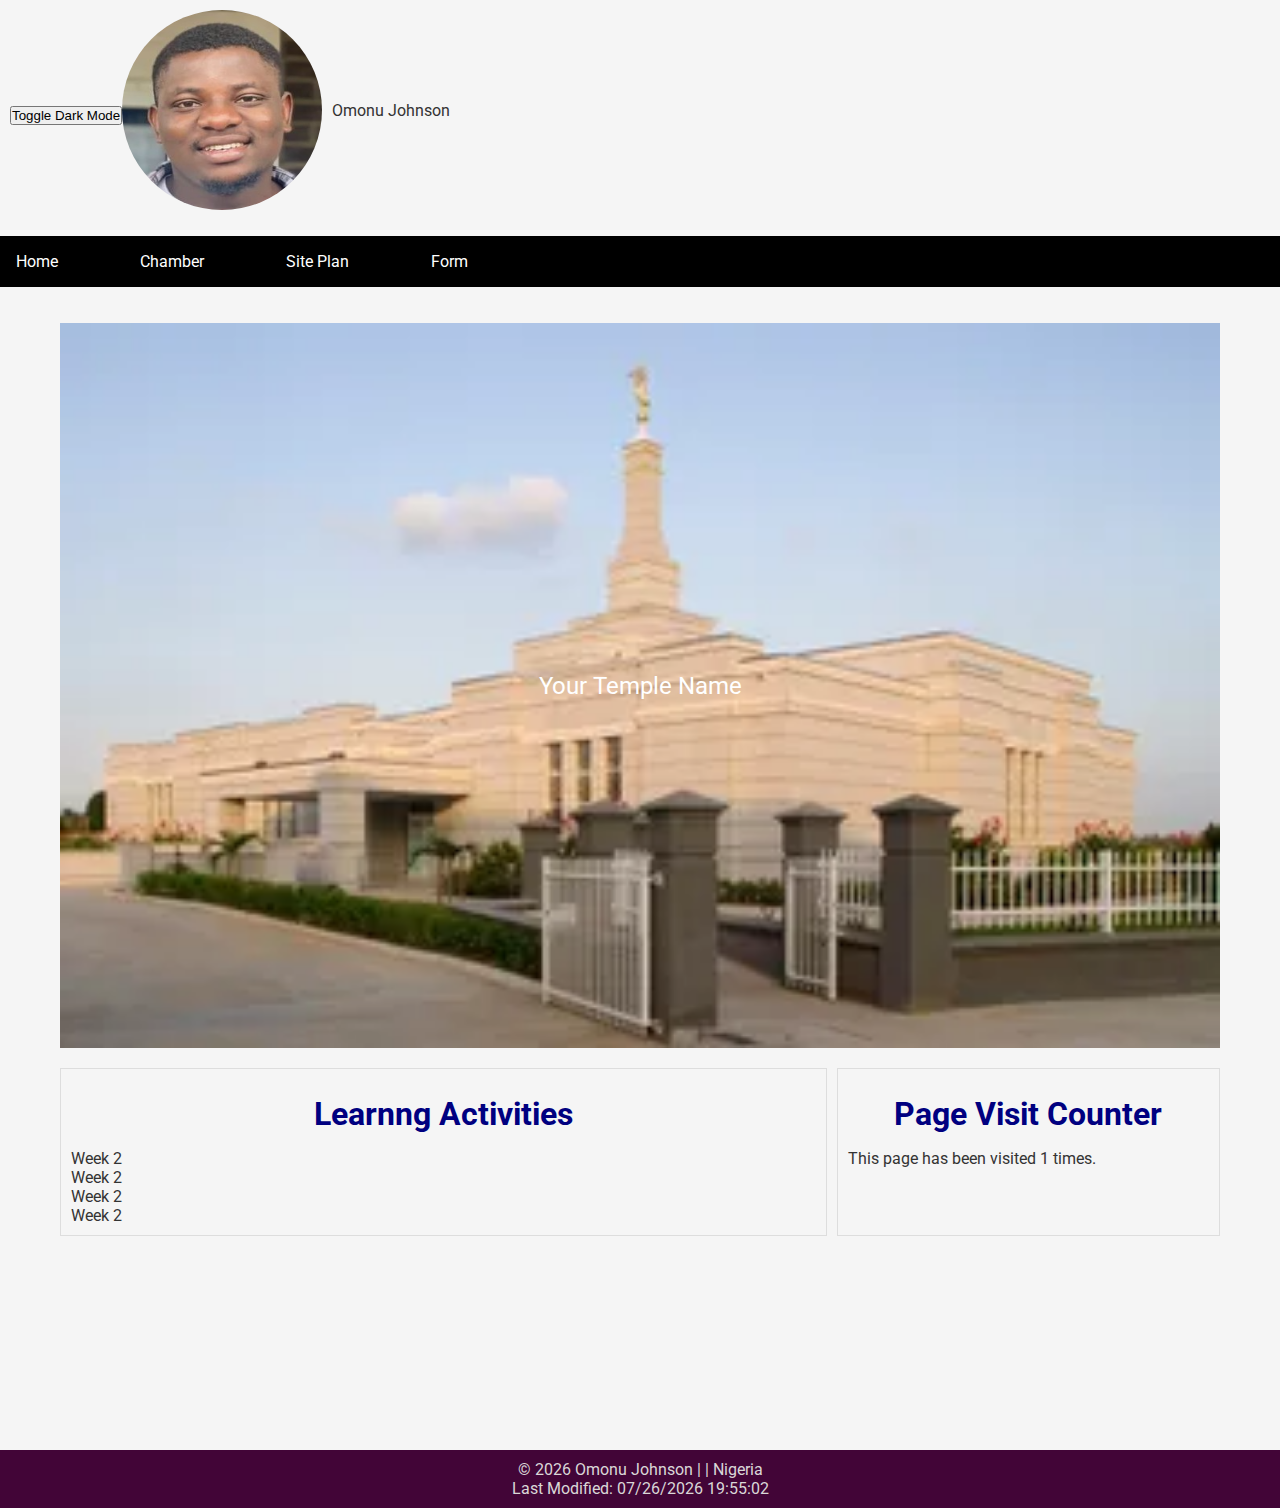
==== index.html @ 421a4749 "commit" ====
<!DOCTYPE html>
<html lang="en">

  <head>
    <meta charset="UTF-8" />
    <meta name="viewport" content="width=device-width, initial-scale=1.0" />
    <title>Omonu Johnson - WDD 230 - Web Frontend Development</title>
    <meta name="description" content="WDD 230 - Web Frontend Development course assignment portal by Omonu Johnson" />
    <meta name="author" content="Omonu Johnson" />

    <!-- Correct way to include Google Fonts -->
    <link rel="stylesheet" href="https://fonts.googleapis.com/css?family=Roboto:400,700&display=swap">
    <link rel="stylesheet" href="https://fonts.googleapis.com/css?family=Open+Sans:400,700&display=swap">

    <!-- Link your CSS files using the correct method -->
    <link rel="stylesheet" href="styles/base.css">
    <link rel="stylesheet" href="styles/larger.css">
    
  </head>

  <body>
    <header >
      <div class="container">
        <button id="toggleDarkMode">Toggle Dark Mode</button>
      </div>
      <img src="./images/johnson1.png" alt="my-Profile-Image-omonu-johnson" />
      <span>Omonu Johnson</span>
    </header>
    <div id="menu"></div>
    <nav class="navigation">
      <ul>
        <li><a href="#">Home</a></li>
        <li><a href="https://johnsonomonu.github.io/wdd230/chamber/">Chamber</a></li>
        <li><a href="#">Site Plan</a></li>
        <li><a href="#">Form</a></li>
      </ul>
    </nav>

    <main>
      <!-- Hero Image Section -->
      <section class="hero-image">
        <picture>
          <source media="(max-width: 400px)" srcset="./images/aba_nigeria_temple_lds.webp">
          <source media="(max-width: 960px)" srcset="./images/aba_nigeria_temple_lds.webp">
          <img src="./images/aba_nigeria_temple_lds.webp" alt="Favorite Latter-day Temple">
        </picture>
        <div class="overlay-text">Your Temple Name</div>
      </section>

       <section class="card">
         <h2>Learnng Activities</h2>
         <p >Week 2</p>
           <p>Week 2</p>
             <p>Week 2</p>
               <p>Week 2</p>
       </section>

      
      <section class="card">
      <h2>Page Visit Counter</h2>
       <p>This page has been visited <span id="visitCounter"></span> times.</p>

      </section>

      <section class="map-hero">
          <iframe
            src="https://www.google.com/maps/embed?pb=!1m18!1m12!1m3!1dYOUR_LATITUDE_LONGITUDE!2dYOUR_LONGITUDE!3dYOUR_LATITUDE!2m3!1f0!2f0!3f0!3m2!1i1024!2i768!4f13.1!3m3!1m2!1s0xYOUR_LATITUDE_LONGITUDE!2sYOUR_HOME_TOWN!5e0!3m2!1sen!2sus!4vYOUR_GOOGLE_MAPS_API_KEY"
            width="100%" height="400" style="border:0;" allowfullscreen="" loading="lazy"></iframe>
      </section>
    </main>

    <footer>
      <p>&copy; <span id="copyrightYear"></span> Omonu Johnson | | Nigeria</p>
      <p id="lastModified"></p>
    </footer>

    <script src="scripts/getDates.js"></script>
    <script src="scripts/counter.js"></script> <!-- Include your JavaScript file for the counter -->
  </body>

</html>
---- styles/base.css ----
/* Reset */
* {
    margin: 0;
    padding: 0;
    box-sizing: border-box;
}

body {
    font-family: 'Roboto', sans-serif;
    background-color: #f5f5f5;
    color: #333;
    margin: 0;
    padding: 0;
    transition: background-color 0.5s ease;
}

.hero-image {
    position: relative;
    overflow: hidden;
    height: 300px;
    /* Adjust the height as needed */
}

.hero-image img,
.map-hero iframe {
    width: 100%;
    height: auto;
    object-fit: cover;
}

/* Header Styles */
header {
    display: flex;
    align-items: center;
    padding: 10px;
}

header img {
    width: 200px;
    height: 200px;
    border-radius: 50%;
    margin-right: 10px;
}


/* Add these styles in your existing CSS */
.hero-image {
    position: relative;
    width: 100%;
    height: auto;
}

.hero-image img {
    width: 100%;
    height: auto;
    display: block;
}

.overlay-text {
    position: absolute;
    top: 50%;
    left: 50%;
    transform: translate(-50%, -50%);
    color: white;
    text-align: center;
    font-size: 24px;
    white-space: nowrap;
    /* Prevent text wrapping */
}

/* Media query for smaller screens, adjust as needed */
@media screen and (max-width: 600px) {
    .overlay-text {
        font-size: 18px;
    }
}


/* Navigation Styles */
nav {
    background-color: #ffffff;
}

nav ul {
    list-style: none;
    padding: 0;
    margin: 0;
}

nav li {
    margin-bottom: 10px;
}

nav a {
    text-decoration: none;
    color: white;
}

/* Main Styles */
main {
    max-width: 800px;
    margin: 0 auto;
    padding: 20px;
}

/* Card Styles */
.card {
    border: 1px solid #ddd;
    padding: 10px;
    margin-bottom: 20px;
    box-shadow: darkgoldenrod;
}

/* Footer Styles */
footer {
    color: #dad7d7;
    background-color: #420537;
    padding: 10px;
    text-align: center;
}

/* Heading Styles */
h1 {
    text-align: left;
    font-family: times, serif;
    font-size: 1.5rem;
    margin-left: 1rem;
}

h2 {
    font-size: 1.2rem;
    color: navy;
    text-align: left;
    margin: 1rem;
}

/* Responsive Navigation Styles */
nav {
    
    margin: 1rem auto;
}

#menu {
    font-size: 1.5rem;
    border: 0;
    background: none;
    color: #000;
    position: absolute;
    top: 1rem;
    right: 1rem;
}

#menu::before {
    content: "☰";
}

#menu.open::before {
    content: "❎";
}

.navigation {
    display: flex;
    flex-direction: column;
    align-items: center;
    /* Align items to the center horizontally */
    list-style: none;
    background-color: #000000;
    color: #fff;
}

.navigation a {
    display: none;
    padding: 1rem;
    text-align: center;
    text-decoration: none;
    color: #fff;
    align-content: center;
}

.navigation a:hover {
    background-color: #bbb;
    color: #333;
    font-weight: 700;
}

.open a {
    display: block;
}

.active::before {
    content: "📍";
}

/* Dark Mode Styles */
body.dark-mode {
    background-color: #000000;
    color: #fff;
}

#toggleDarkMode {
    float: right;
    margin-top: 10px;
}
---- styles/larger.css ----
@media screen and (min-width: 768px) {
    body {
        font-size: 16px; 
    }

    nav ul {
        display: flex;
        flex-direction: row;
        float:right;
    }

    nav li {
        margin-right: 50px;
        margin-bottom: 0;
    }


main {
    display: grid;
    grid-template-columns: 2fr 1fr;
    gap: 20px;

}

main>h2 {
    grid-column: span 2;
}

main>.hero-image {
    grid-column: span 2;
}


main>.map-hero {
    grid-column: span 2;
}

    main {
        max-width: 1200px; 
        padding: 20px;
        display: grid;
        grid-template-columns: 2fr 1fr;
        column-gap: 10px;
    }

    .card {
        width: 100%;
    }

   
        h1 {
            font-size: 2.5rem;
            margin-left: 0;
            text-align: center;
        }

        h2 {
            font-size: 2rem;
            text-align: center;
        }

        #menu {
            display: none;
            /* hide hamburger button */
        }

        .navigation {
            flex-direction: row;
        }

        .navigation a {
            display: block;
            flex: 100%;
        }
}
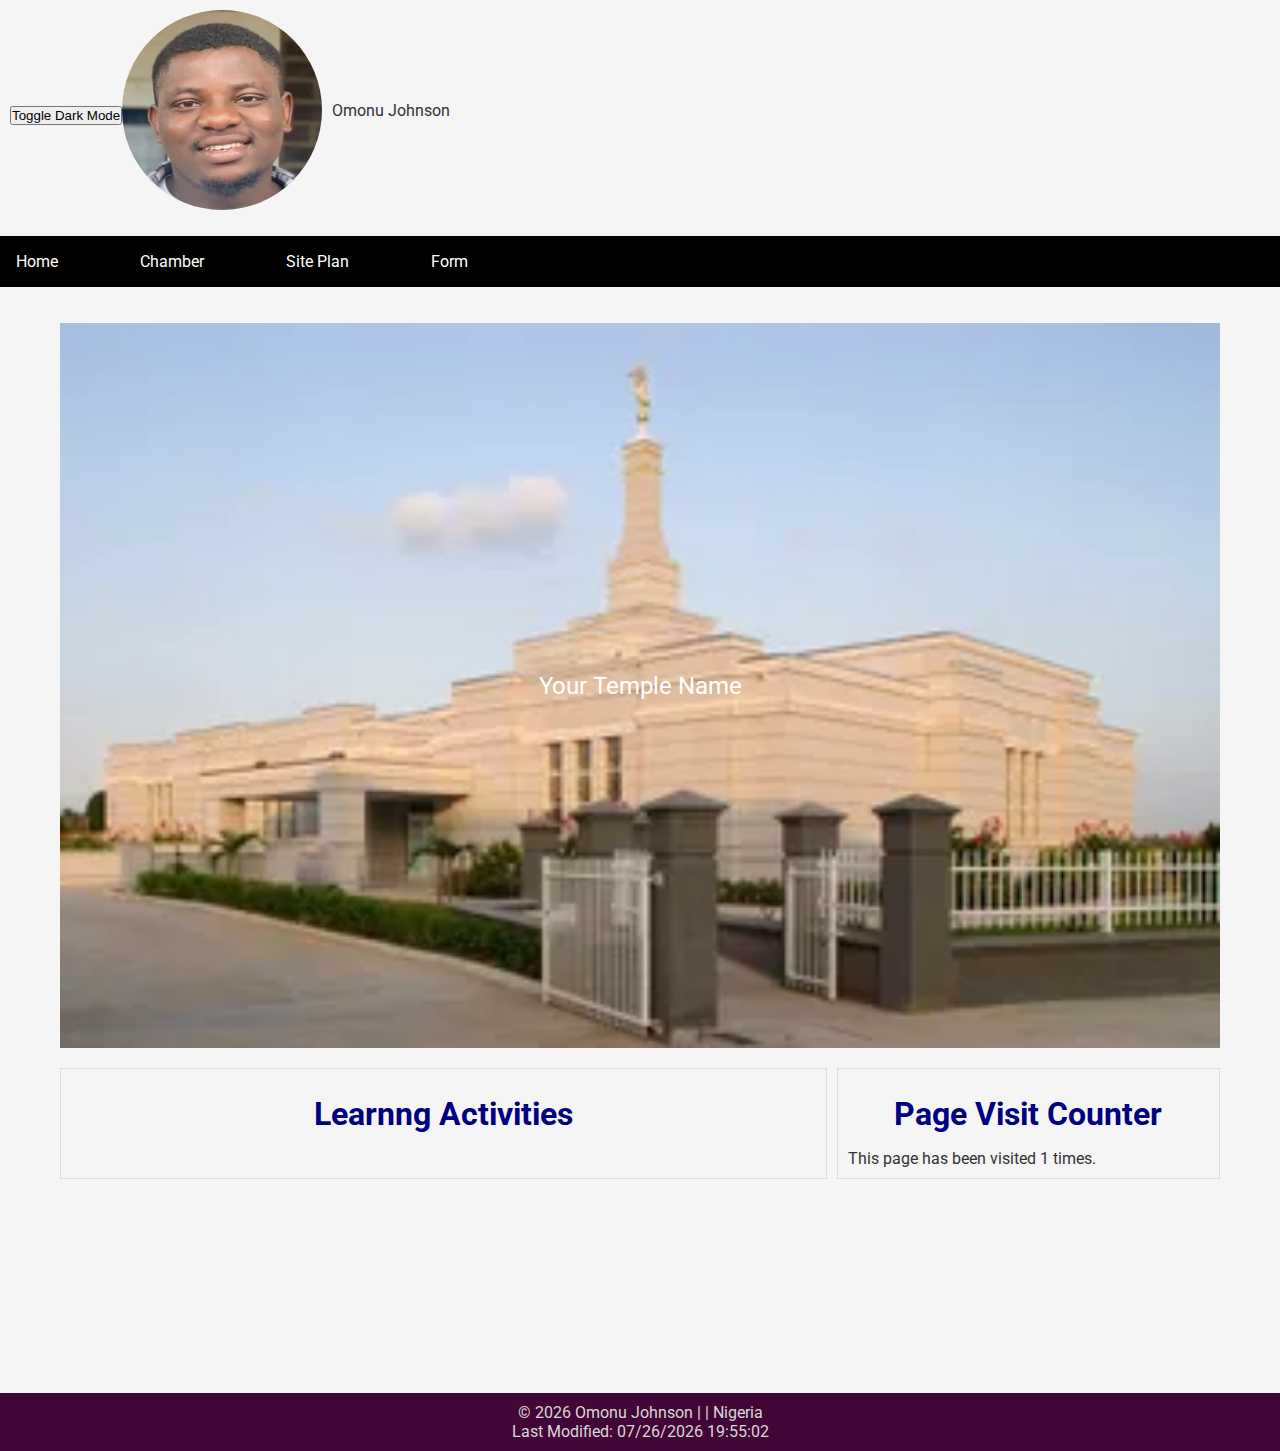
==== commit 2f852b1f: "commit" ====
--- a/index.html
+++ b/index.html
@@ -32,7 +32,7 @@
         <li><a href="#">Home</a></li>
         <li><a href="https://johnsonomonu.github.io/wdd230/chamber/">Chamber</a></li>
         <li><a href="#">Site Plan</a></li>
-        <li><a href="#">Form</a></li>
+        <li><a href="https://johnsonomonu.github.io/wdd230/form.html">Form</a></li>
       </ul>
     </nav>
 
@@ -49,11 +49,8 @@
 
        <section class="card">
          <h2>Learnng Activities</h2>
-         <p >Week 2</p>
-           <p>Week 2</p>
-             <p>Week 2</p>
-               <p>Week 2</p>
-       </section>
+        <div id="activity-links"></div>
+      </section>
 
       
       <section class="card">
@@ -75,7 +72,8 @@
     </footer>
 
     <script src="scripts/getDates.js"></script>
-    <script src="scripts/counter.js"></script> <!-- Include your JavaScript file for the counter -->
+    <script src="scripts/counter.js"></script>
+    <script src="./scripts/links.js"></script>
   </body>
 
 </html>
--- a/styles/larger.css
+++ b/styles/larger.css
@@ -61,7 +61,11 @@
 
         #menu {
             display: none;
-            /* hide hamburger button */
+          
+        }
+
+        main>.form-header {
+            grid-column: span 2;
         }
 
         .navigation {
@@ -72,4 +76,13 @@
             display: block;
             flex: 100%;
         }
+
+        .container-form {
+            
+           margin: auto 300px;
+           width: 100%;
+           padding: 10px;
+           
+           
+        }
 }
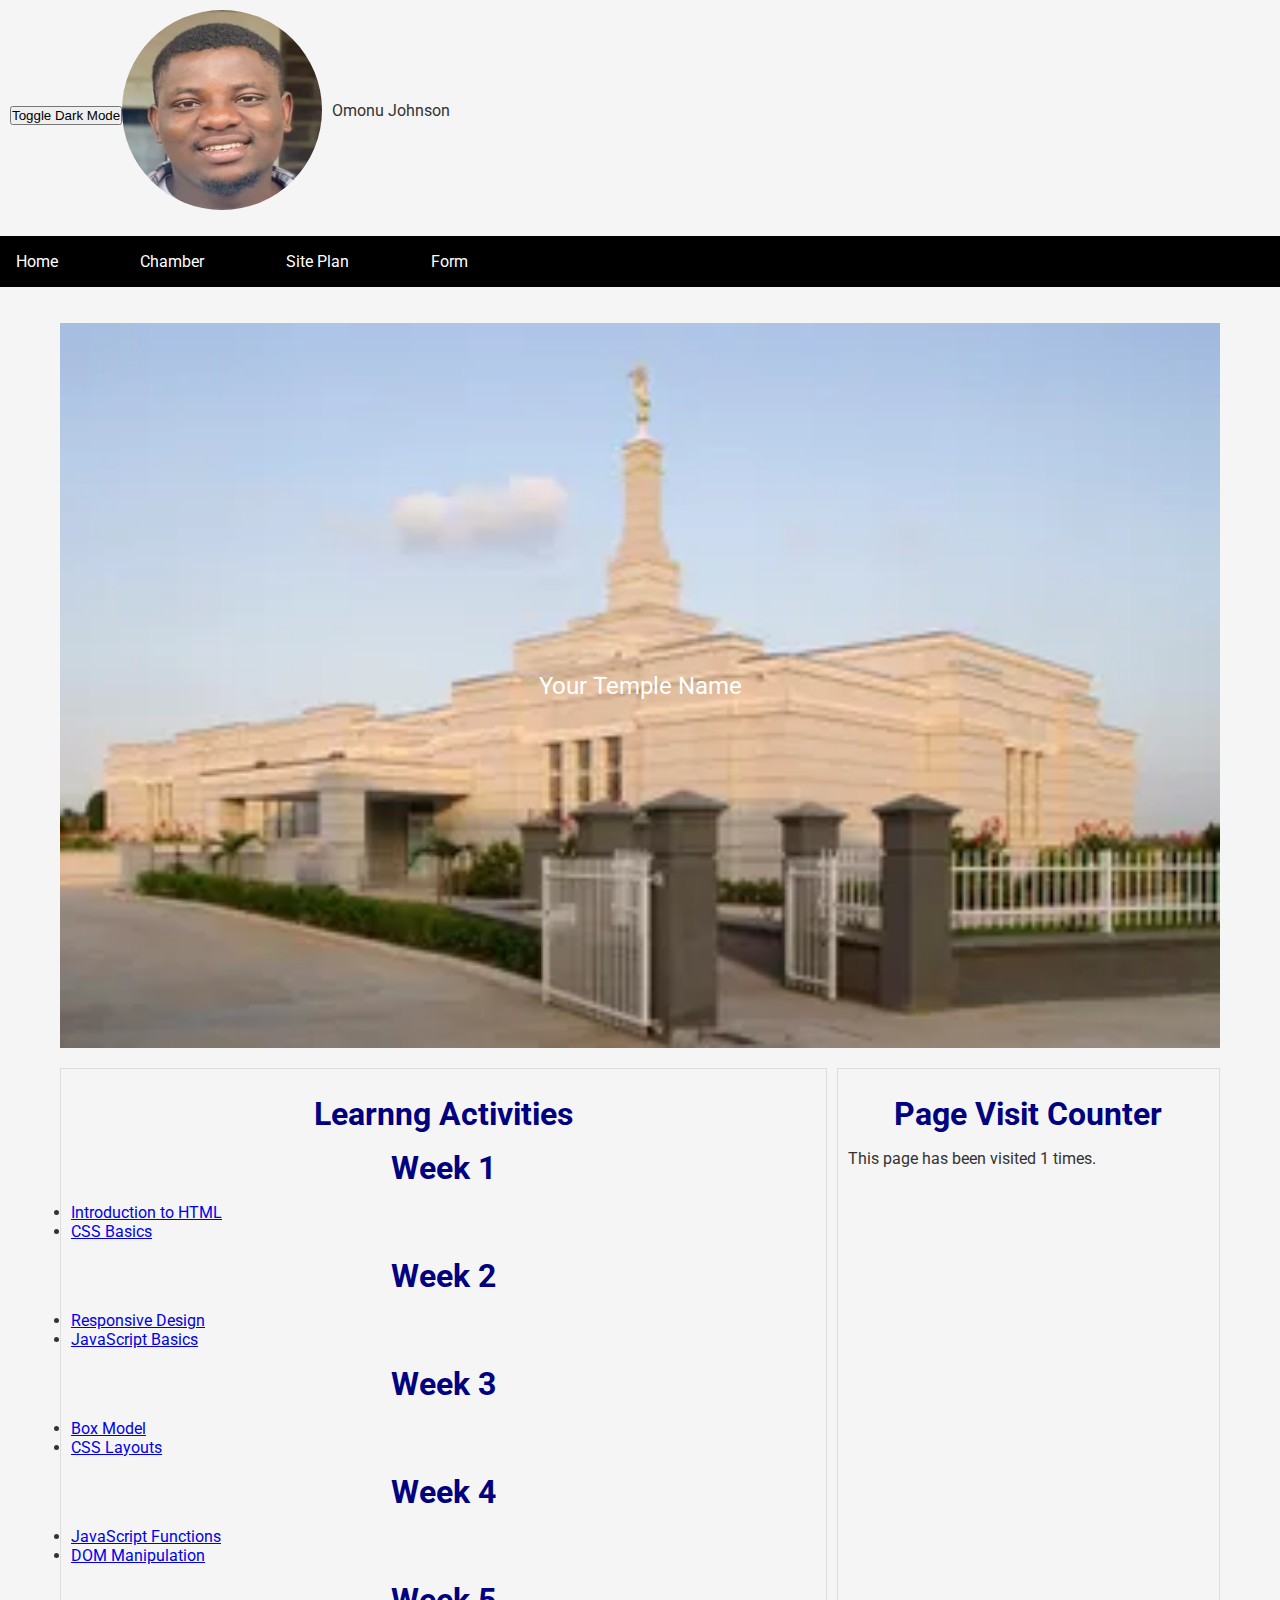
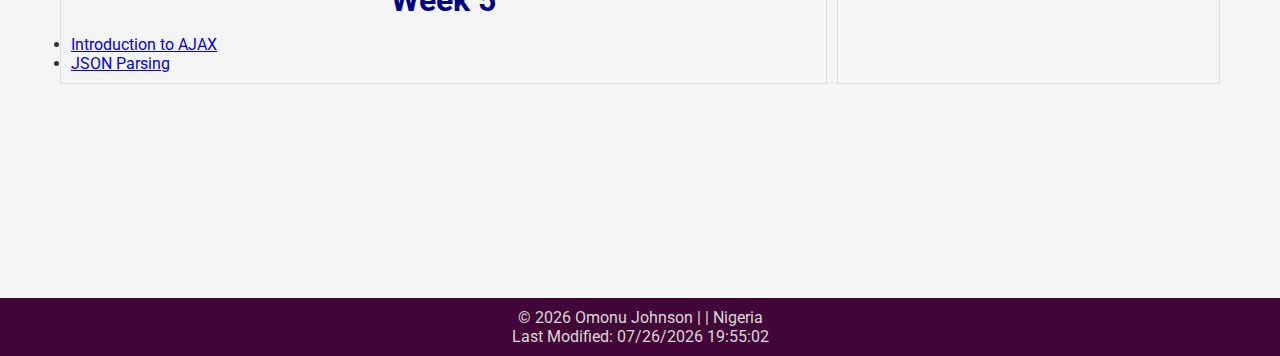
==== commit 96fbd140: "commit" ====
--- a/index.html
+++ b/index.html
@@ -15,11 +15,11 @@
     <!-- Link your CSS files using the correct method -->
     <link rel="stylesheet" href="styles/base.css">
     <link rel="stylesheet" href="styles/larger.css">
-    
+
   </head>
 
   <body>
-    <header >
+    <header>
       <div class="container">
         <button id="toggleDarkMode">Toggle Dark Mode</button>
       </div>
@@ -47,22 +47,22 @@
         <div class="overlay-text">Your Temple Name</div>
       </section>
 
-       <section class="card">
-         <h2>Learnng Activities</h2>
+      <section class="card">
+        <h2>Learnng Activities</h2>
         <div id="activity-links"></div>
       </section>
 
-      
+
       <section class="card">
-      <h2>Page Visit Counter</h2>
-       <p>This page has been visited <span id="visitCounter"></span> times.</p>
+        <h2>Page Visit Counter</h2>
+        <p>This page has been visited <span id="visitCounter"></span> times.</p>
 
       </section>
 
       <section class="map-hero">
-          <iframe
-            src="https://www.google.com/maps/embed?pb=!1m18!1m12!1m3!1dYOUR_LATITUDE_LONGITUDE!2dYOUR_LONGITUDE!3dYOUR_LATITUDE!2m3!1f0!2f0!3f0!3m2!1i1024!2i768!4f13.1!3m3!1m2!1s0xYOUR_LATITUDE_LONGITUDE!2sYOUR_HOME_TOWN!5e0!3m2!1sen!2sus!4vYOUR_GOOGLE_MAPS_API_KEY"
-            width="100%" height="400" style="border:0;" allowfullscreen="" loading="lazy"></iframe>
+        <iframe
+          src="https://www.google.com/maps/embed?pb=!1m18!1m12!1m3!1dYOUR_LATITUDE_LONGITUDE!2dYOUR_LONGITUDE!3dYOUR_LATITUDE!2m3!1f0!2f0!3f0!3m2!1i1024!2i768!4f13.1!3m3!1m2!1s0xYOUR_LATITUDE_LONGITUDE!2sYOUR_HOME_TOWN!5e0!3m2!1sen!2sus!4vYOUR_GOOGLE_MAPS_API_KEY"
+          width="100%" height="400" style="border:0;" allowfullscreen="" loading="lazy"></iframe>
       </section>
     </main>
 
@@ -73,7 +73,7 @@
 
     <script src="scripts/getDates.js"></script>
     <script src="scripts/counter.js"></script>
-    <script src="./scripts/links.js"></script>
+    <script src="scripts/links.js"></script>
   </body>
 
-</html>
+</html>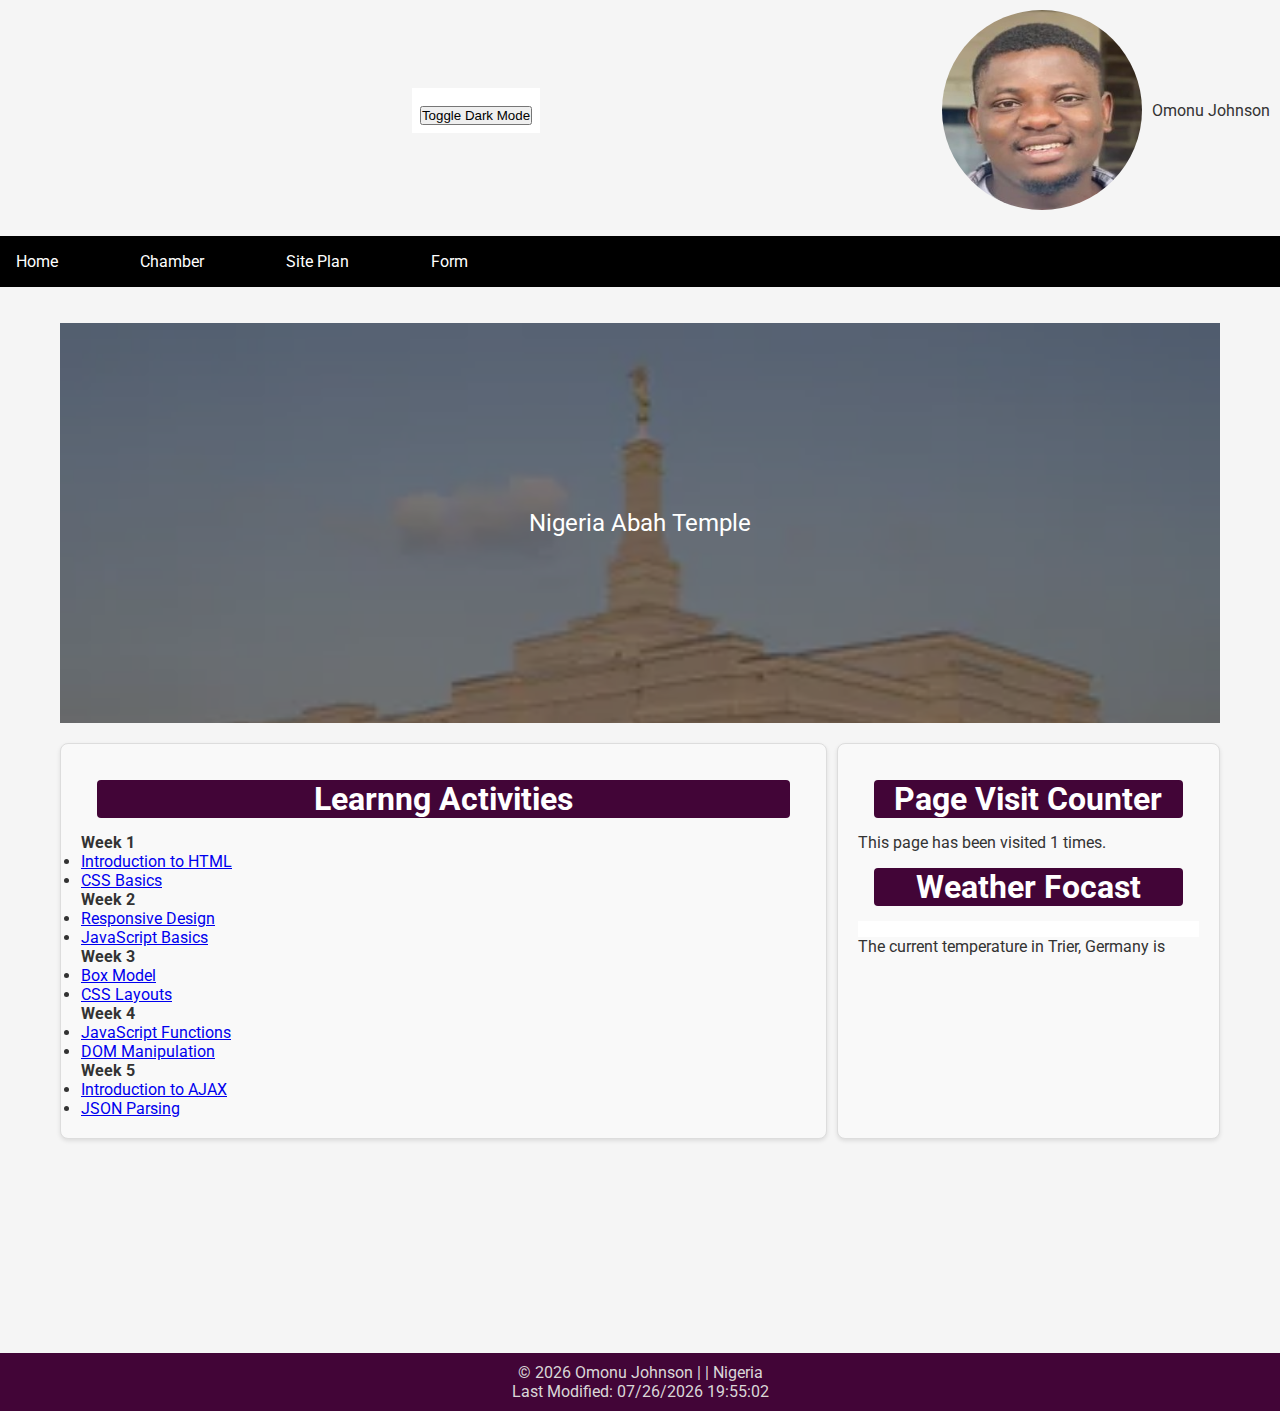
==== commit 06c6c2e4: "commit" ====
--- a/index.html
+++ b/index.html
@@ -18,62 +18,72 @@
 
   </head>
 
-  <body>
-    <header>
-      <div class="container">
-        <button id="toggleDarkMode">Toggle Dark Mode</button>
-      </div>
-      <img src="./images/johnson1.png" alt="my-Profile-Image-omonu-johnson" />
-      <span>Omonu Johnson</span>
-    </header>
-    <div id="menu"></div>
-    <nav class="navigation">
-      <ul>
-        <li><a href="#">Home</a></li>
-        <li><a href="https://johnsonomonu.github.io/wdd230/chamber/">Chamber</a></li>
-        <li><a href="#">Site Plan</a></li>
-        <li><a href="https://johnsonomonu.github.io/wdd230/form.html">Form</a></li>
-      </ul>
-    </nav>
+ <body>
+   <header>
+     <div class="container">
+       <button id="toggleDarkMode">Toggle Dark Mode</button>
+     </div>
+     <img src="./images/johnson1.png" alt="my-Profile-Image-omonu-johnson" />
+     <span>Omonu Johnson</span>
+   </header>
+   <div id="menu"></div>
+   <nav class="navigation">
+     <ul>
+       <li><a href="#">Home</a></li>
+       <li><a href="https://johnsonomonu.github.io/wdd230/chamber/">Chamber</a></li>
+       <li><a href="#">Site Plan</a></li>
+       <li><a href="https://johnsonomonu.github.io/wdd230/form.html">Form</a></li>
+     </ul>
+   </nav>
 
-    <main>
-      <!-- Hero Image Section -->
-      <section class="hero-image">
-        <picture>
-          <source media="(max-width: 400px)" srcset="./images/aba_nigeria_temple_lds.webp">
-          <source media="(max-width: 960px)" srcset="./images/aba_nigeria_temple_lds.webp">
-          <img src="./images/aba_nigeria_temple_lds.webp" alt="Favorite Latter-day Temple">
-        </picture>
-        <div class="overlay-text">Your Temple Name</div>
-      </section>
+   <main>
+     <!-- Hero Image Section -->
+     <section class="hero-image">
+       <picture>
+         <source media="(max-width: 400px)" srcset="./images/aba_nigeria_temple_lds.webp">
+         <source media="(max-width: 960px)" srcset="./images/aba_nigeria_temple_lds.webp">
+         <img src="./images/aba_nigeria_temple_lds.webp" alt="Favorite Latter-day Temple">
+       </picture>
+       <div class="overlay-text">Nigeria Abah Temple</div>
+     </section>
 
-      <section class="card">
-        <h2>Learnng Activities</h2>
-        <div id="activity-links"></div>
-      </section>
+     <section class="card">
+       <h2>Learnng Activities</h2>
+       <div id="activity-links"></div>
+     </section>
 
 
-      <section class="card">
-        <h2>Page Visit Counter</h2>
-        <p>This page has been visited <span id="visitCounter"></span> times.</p>
+     <section class="card">
+       <h2>Page Visit Counter</h2>
+       <p>This page has been visited <span id="visitCounter"></span> times.</p>
 
-      </section>
+       <h2 class="form-head">Weather Focast</h2>
+       <div class="container"></div>
+       <p class="">The current temperature in Trier, Germany is <span id="current-temp"></span></p>
+       <figure>
+         <img src="" alt="" id="weather-icon">
+         <figcaption></figcaption>
+       </figure>
 
-      <section class="map-hero">
-        <iframe
-          src="https://www.google.com/maps/embed?pb=!1m18!1m12!1m3!1dYOUR_LATITUDE_LONGITUDE!2dYOUR_LONGITUDE!3dYOUR_LATITUDE!2m3!1f0!2f0!3f0!3m2!1i1024!2i768!4f13.1!3m3!1m2!1s0xYOUR_LATITUDE_LONGITUDE!2sYOUR_HOME_TOWN!5e0!3m2!1sen!2sus!4vYOUR_GOOGLE_MAPS_API_KEY"
-          width="100%" height="400" style="border:0;" allowfullscreen="" loading="lazy"></iframe>
-      </section>
-    </main>
+     </section>
 
-    <footer>
-      <p>&copy; <span id="copyrightYear"></span> Omonu Johnson | | Nigeria</p>
-      <p id="lastModified"></p>
-    </footer>
+     <section class="map-hero">
+       <iframe
+         src="https://www.google.com/maps/embed?pb=!1m18!1m12!1m3!1dYOUR_LATITUDE_LONGITUDE!2dYOUR_LONGITUDE!3dYOUR_LATITUDE!2m3!1f0!2f0!3f0!3m2!1i1024!2i768!4f13.1!3m3!1m2!1s0xYOUR_LATITUDE_LONGITUDE!2sYOUR_HOME_TOWN!5e0!3m2!1sen!2sus!4vYOUR_GOOGLE_MAPS_API_KEY"
+         width="100%" height="400" style="border:0;" allowfullscreen="" loading="lazy"></iframe>
+     </section>
+   </main>
 
-    <script src="scripts/getDates.js"></script>
-    <script src="scripts/counter.js"></script>
-    <script src="scripts/links.js"></script>
-  </body>
+   <footer>
+     <p>&copy; <span id="copyrightYear"></span> Omonu Johnson | | Nigeria</p>
+     <p id="lastModified"></p>
+   </footer>
 
+   <script src="scripts/getDates.js"></script>
+   <script src="scripts/counter.js"></script>
+   <script src="scripts/links.js"></script>
+    <script src="./week05/scripts/weather.js"></script>
+ </body>
+
+ 
 </html>--- a/styles/base.css
+++ b/styles/base.css
@@ -136,7 +136,6 @@
 
 /* Responsive Navigation Styles */
 nav {
-    
     margin: 1rem auto;
 }
 
@@ -201,3 +200,134 @@
     float: right;
     margin-top: 10px;
 }
+
+/* Additional Styles */
+.container {
+    margin: 0 auto;
+    padding: 0.5rem;
+    max-width: 700px;
+    background-color: #fff;
+    font-family: Roboto, Helvetica, sans-serif;
+}
+
+.toggle-buttons {
+    margin: 1rem auto;
+    text-align: center;
+}
+
+.toggle-buttons button {
+    padding: 0.5rem 1rem;
+    font-weight: 700;
+}
+
+.members-list {
+    display: grid;
+    grid-template-columns: repeat(auto-fit, minmax(200px, 1fr));
+    grid-gap: 5px;
+    align-items: center;
+}
+
+.members-grid {
+    display: flex;
+    flex-direction: column;
+    display: grid;
+    grid-template-columns: 2fr 1fr 1fr;
+    margin: 0;
+    padding: 0.25rem;
+}
+
+
+.member {
+    border: 1px solid rgba(0, 0, 0, 0.1);
+    padding: 0.5rem;
+    background-color: #eee;
+}
+
+.member:nth-child(even) {
+    background-color: #bed;
+}
+
+.member h2 {
+    font-family: "Caveat", cursive;
+}
+
+.member p {
+    font-weight: 600;
+    font-size: smaller;
+}
+
+.member a {
+    font-family: "Roboto", Arial, sans-serif;
+    font-size: 0.85rem;
+    color: navy;
+    letter-spacing: 1.1pt;
+}
+
+.member img {
+    height: 75px;
+    max-width: 100%;
+    border: 1px solid #fff;
+    box-shadow: 0 0 10px #333;
+}
+
+.hero-image {
+    position: relative;
+    overflow: hidden;
+    height: 400px;
+    /* Adjust the height as needed */
+}
+
+.hero-image::before {
+    content: "";
+    position: absolute;
+    top: 0;
+    left: 0;
+    width: 100%;
+    height: 100%;
+    background-color: rgba(0, 0, 0, 0.5);
+    /* Semi-transparent black overlay */
+}
+
+.hero-image img,
+.map-hero iframe {
+    width: 100%;
+    height: auto;
+    object-fit: cover;
+}
+
+.overlay-text {
+    position: absolute;
+    top: 50%;
+    left: 50%;
+    transform: translate(-50%, -50%);
+    color: white;
+    text-align: center;
+    font-size: 24px;
+    white-space: nowrap;
+    /* Prevent text wrapping */
+}
+
+.card {
+    border: 1px solid #ddd;
+    border-radius: 8px;
+    box-shadow: 0 2px 4px rgba(0, 0, 0, 0.1);
+    padding: 20px;
+    margin-bottom: 20px;
+    background-color: #f9f9f9;
+}
+
+.card h2 {
+    background-color: #420537;
+    color: #fff;
+   border-radius: 4px;
+  margin-bottom: 15px;
+ 
+}
+
+.card p {
+    font-size: 16px;
+    color: #333;
+  
+}
+
+
--- a/styles/larger.css
+++ b/styles/larger.css
@@ -1,12 +1,13 @@
+/* Larger screen CSS */
 @media screen and (min-width: 768px) {
     body {
-        font-size: 16px; 
+        font-size: 16px;
     }
 
     nav ul {
         display: flex;
         flex-direction: row;
-        float:right;
+        float: right;
     }
 
     nav li {
@@ -14,29 +15,26 @@
         margin-bottom: 0;
     }
 
+    main {
+        display: grid;
+        grid-template-columns: 2fr 1fr;
+        gap: 20px;
+    }
 
-main {
-    display: grid;
-    grid-template-columns: 2fr 1fr;
-    gap: 20px;
+    main>h2 {
+        grid-column: span 2;
+    }
 
-}
+    main>.hero-image {
+        grid-column: span 2;
+    }
 
-main>h2 {
-    grid-column: span 2;
-}
-
-main>.hero-image {
-    grid-column: span 2;
-}
-
-
-main>.map-hero {
-    grid-column: span 2;
-}
+    main>.map-hero {
+        grid-column: span 2;
+    }
 
     main {
-        max-width: 1200px; 
+        max-width: 1200px;
         padding: 20px;
         display: grid;
         grid-template-columns: 2fr 1fr;
@@ -47,42 +45,37 @@
         width: 100%;
     }
 
-   
-        h1 {
-            font-size: 2.5rem;
-            margin-left: 0;
-            text-align: center;
-        }
+    h1 {
+        font-size: 2.5rem;
+        margin-left: 0;
+        text-align: center;
+    }
 
-        h2 {
-            font-size: 2rem;
-            text-align: center;
-        }
+    h2 {
+        font-size: 2rem;
+        text-align: center;
+    }
 
-        #menu {
-            display: none;
-          
-        }
+    #menu {
+        display: none;
+    }
 
-        main>.form-header {
-            grid-column: span 2;
-        }
+    main>.form-header {
+        grid-column: span 2;
+    }
 
-        .navigation {
-            flex-direction: row;
-        }
+    .navigation {
+        flex-direction: row;
+    }
 
-        .navigation a {
-            display: block;
-            flex: 100%;
-        }
+    .navigation a {
+        display: block;
+        flex: 100%;
+    }
 
-        .container-form {
-            
-           margin: auto 300px;
-           width: 100%;
-           padding: 10px;
-           
-           
-        }
+    .container-form {
+        margin: auto 300px;
+        width: 100%;
+        padding: 10px;
+    }
 }
